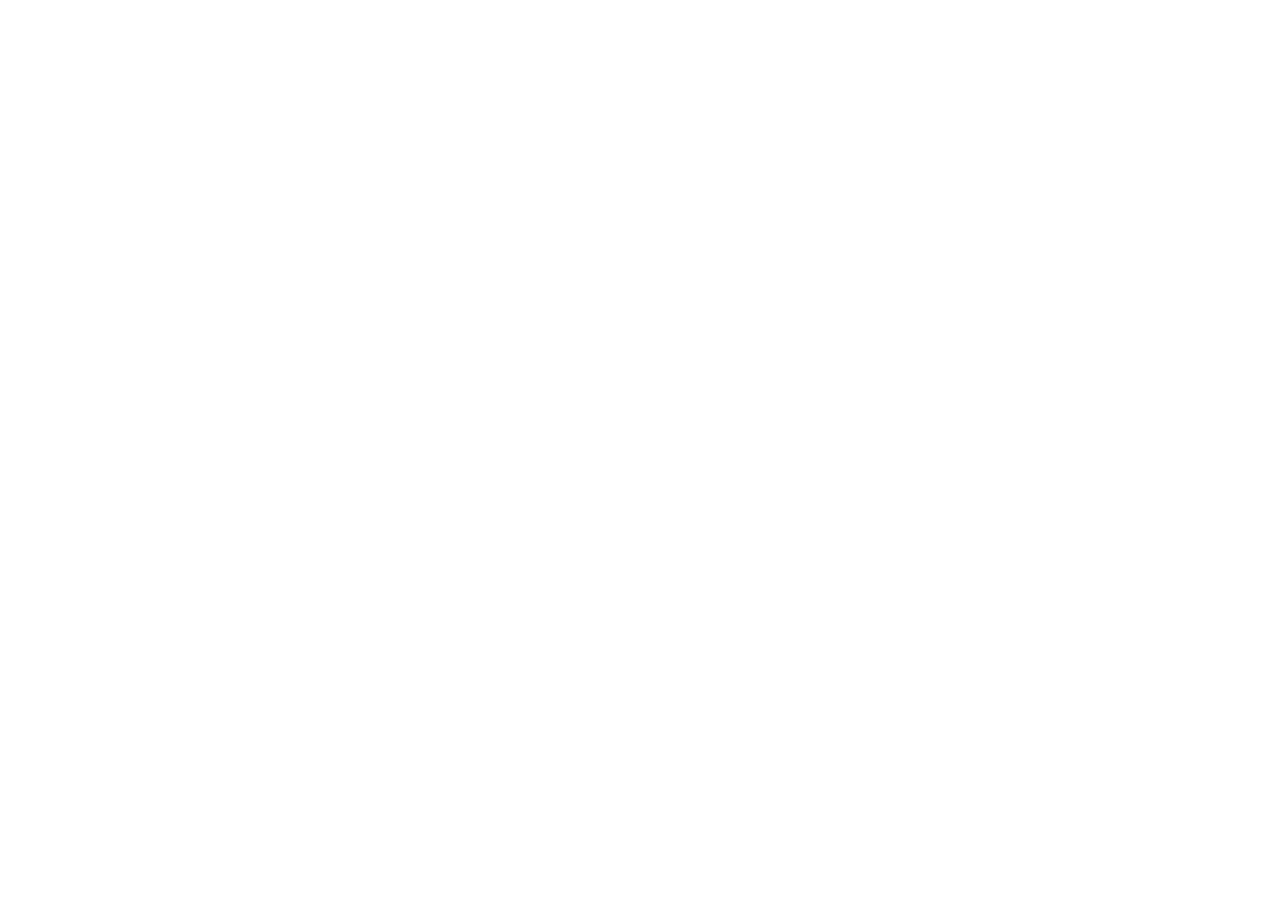
==== index.html @ dcda4b9c "completed" ====
<!DOCTYPE html>
<html lang="en">
<head>
    <meta charset="UTF-8">
    <meta http-equiv="X-UA-Compatible" content="IE=edge">
    <meta name="viewport" content="width=device-width, initial-scale=1.0">
    <title>Introduction of Javascript</title>
</head>
<body>
    
    <script>
        let b;
        b = 76;
        var name="mary kate"
        name ="esther"
        console.log(b)
        console.log(name)
    </script>
    
</body>
</html>
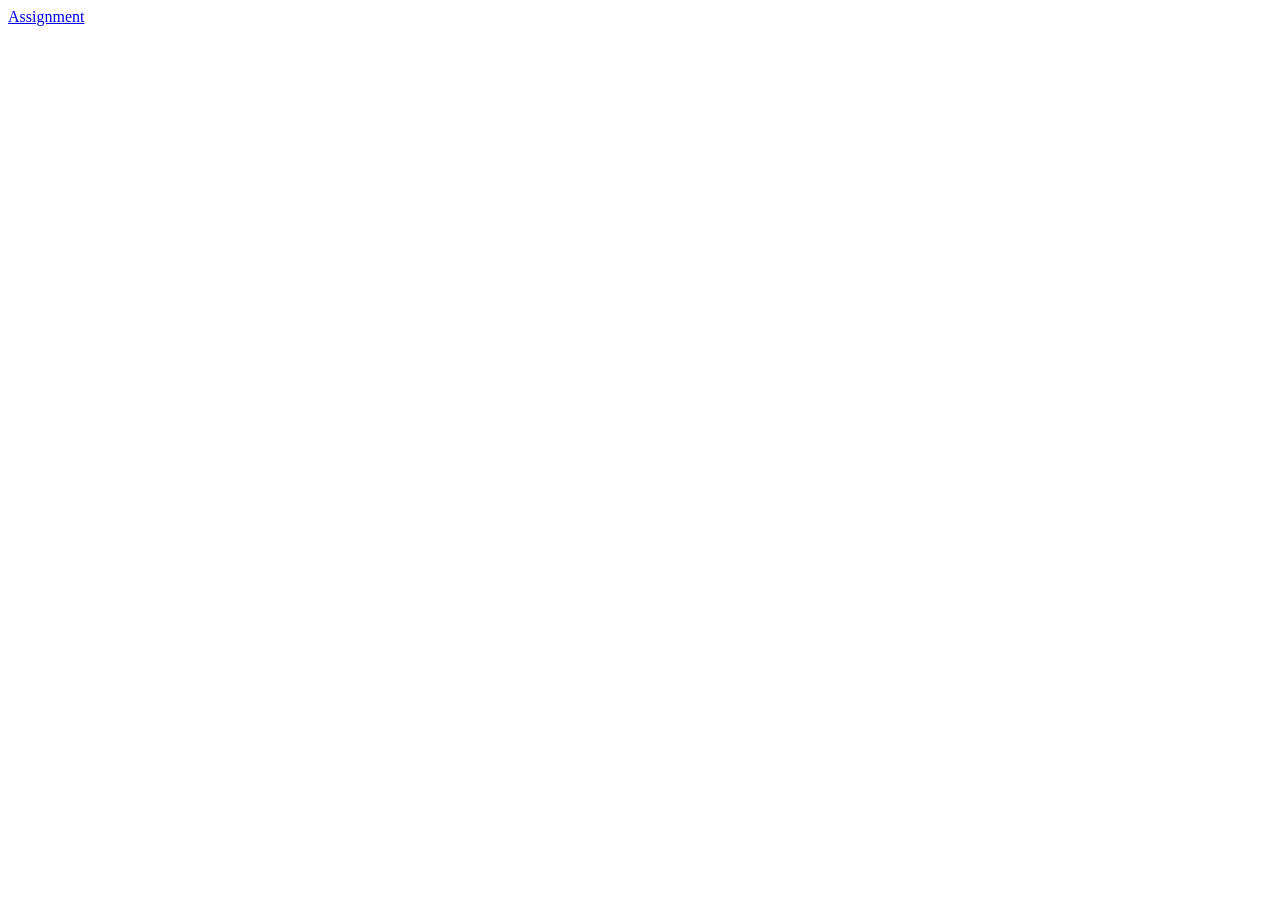
==== commit 4716170f: "last commit on assignment" ====
--- a/index.html
+++ b/index.html
@@ -7,8 +7,9 @@
     <title>Introduction of Javascript</title>
 </head>
 <body>
-    
+    <a href="comparison.html">Assignment</a>
     <script>
+         
         let b;
         b = 76;
         var name="mary kate"
